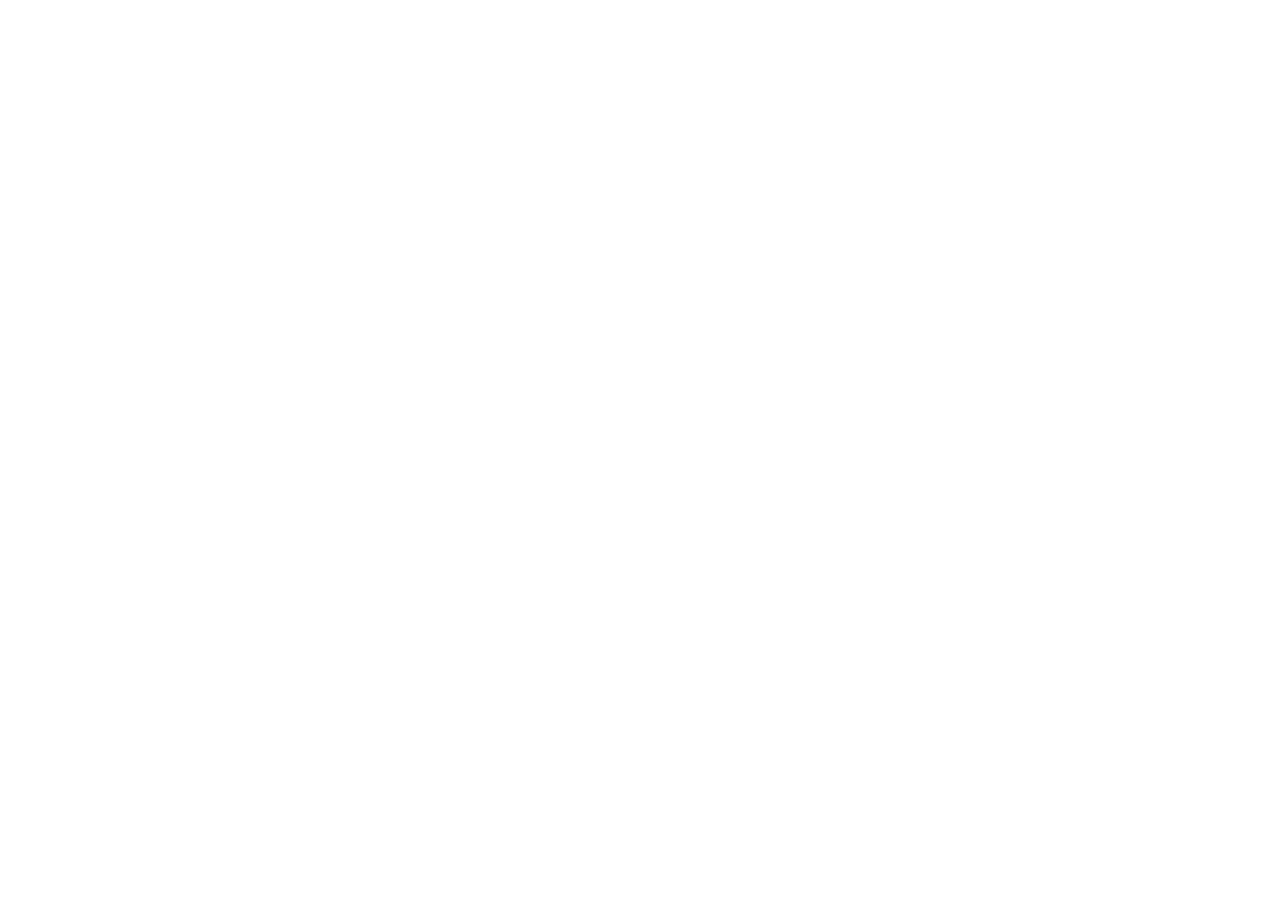
==== index.html @ 73f84d9d "Add files via upload" ====
﻿<!DOCTYPE html>
	<html>
	<head>
	<title> Fakhrurizal Achmad
	</head>
	<body>


	<body>




	<center><h1 style="background-color:Blue;"> Fakhrurizal Achmad<h1></center>
	<center><img src="https://github.com/fakhrurizalac63/Tugas-sekolah/blob/master/De%20Arul.png?raw=true" widht="300" height="500" /></center>








			<center><h2 style="background-color:Blue;">Kamu mau tauk??</h2><center>

	<style>
	table {
		font-family: arial italic, calibri;
		border-collapse: collapse;
		width: 100%;
	}
	td, th {
		border: 1px solid Ivory;
		text-align: left;
		padding: 8px;
	}
	tr:nth-child(even) {
		background-color:Green;
	}
	</style>






	<table style="width:100%">
		<tbody><tr>
		</tr>
			<td>Nama</td>
			<td>Fakhrurizal Achmad</td>
		</tr>
		<tr>
			<td>Kelas</td>
			<td>XI-4</td>
		</tr>
		<tr>
			<td>TTL</td>
	    		<td>Bogor,08 Mei 2002</td>
		</tr>
	  	<tr>
	  		<td>Umur</td>
	    		<td>17 Tahun</td> 
		</tr>
	  	<tr>
	    		<td>Alamat</td>
	    		<td>Kp. Padurenan RT 05 RW 02 No.79,Cibinong, Kab. Bogor</td>
	  	</tr>
		
			<td>Pendidikan</td>
	    		<td>SDN Pabuaran 01,SMPN 1 CIBINONG,SMK-SMAK BOGOR</td>
	  	</tr>
	  	<tr>
	    		<td>Hobi</td>
	    		<td>Nafas</td> 
		</tr>
	  	<tr>
	    		<td>Cita-cita</td>
	    		<td>TNI ATAU JURAGAN MINYAK</td> 
	  	</tr>
	  	<tr>
	    		<td>Motto</td>
	    		<td>Bernafaslah agar kita tetap bernafas</td>
	</tr></tbody></table>


<left><p style="background-color:Yellow;"> Welcome to my blog, My name is Fakhrurizal Achmad umur saya 17 tahun nanti bulan mei saya sekolah di SMK-SMAK Bogor. Saya seorang lelaki , mau liat ketjoganan saya follow atuh ey ig saya..<a href="https://www.instagram.com/fakhrurizala/">Visit My Instagram</a></left>





	<h4>Foto dengan Idola, saya paling ganteng dah</h4> <br> <img src="https://github.com/fakhrurizalac63/Tugas-sekolah/blob/master/fakhrurizalac.png?raw=true" width="500" height="300">
	

	<h4>Foto Hobi </h4> <br> <img src="https://github.com/fakhrurizalac63/Tugas-sekolah/blob/master/De%20Arul.png?raw=true" widht=500 height="300" >

	
	<h4>GIF </h4> <br> <img src="https://github.com/fakhrurizalac63/Tugas-sekolah/blob/master/berhasil.gif?raw=true" widht="500" height="500">


	<h4>




	</body></html>
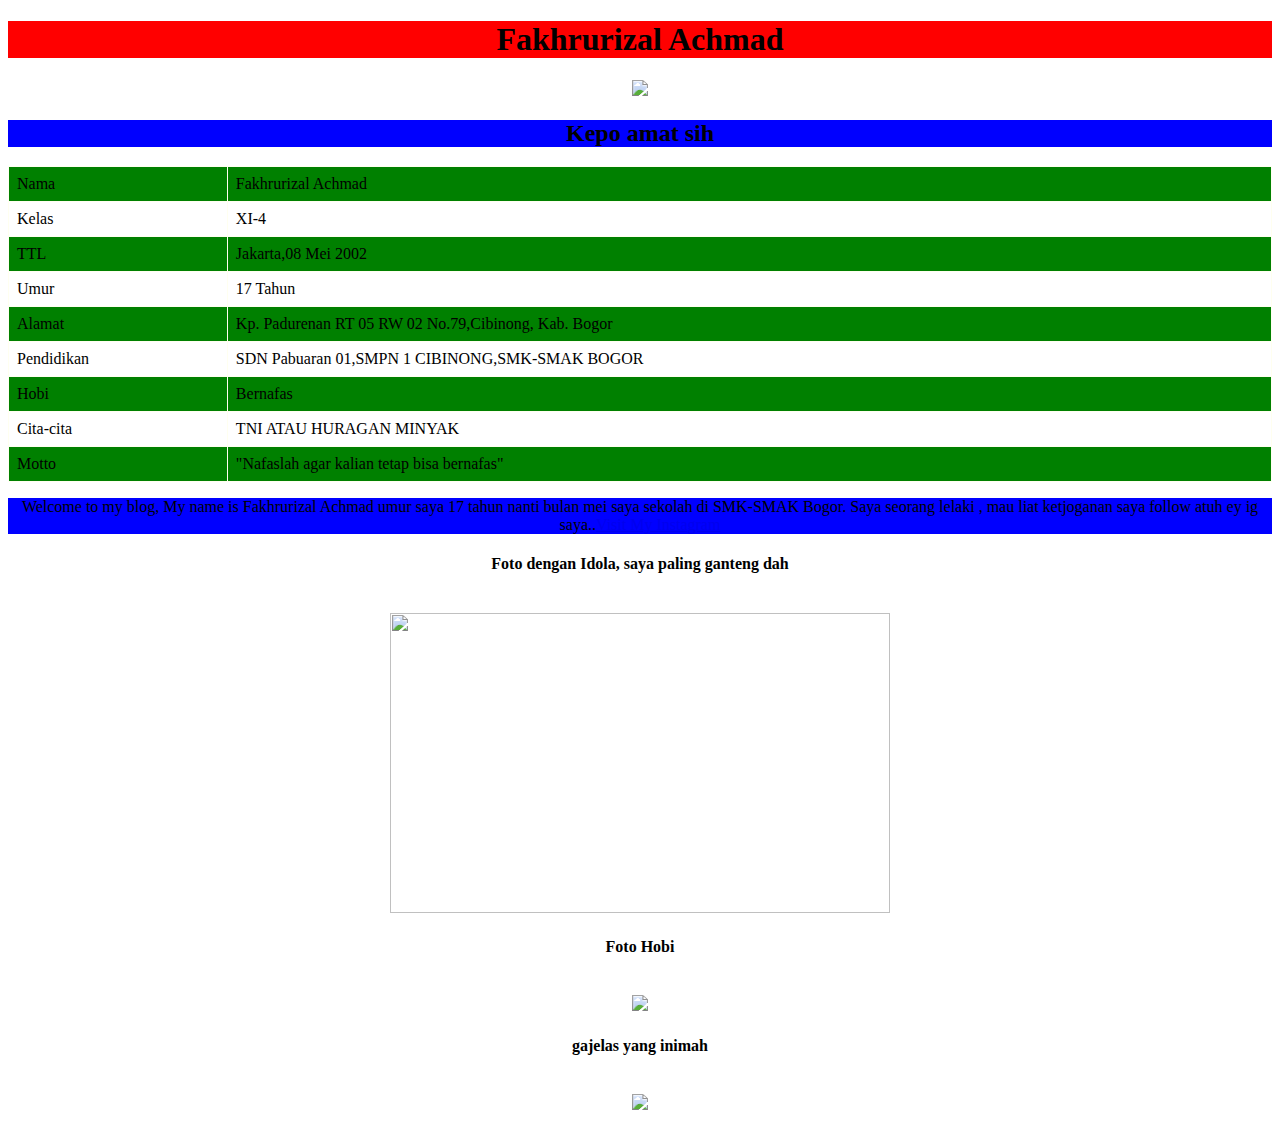
==== commit e98d60ce: "Add files via upload" ====
--- a/index.html
+++ b/index.html
@@ -1,107 +1,107 @@
-﻿<!DOCTYPE html>
+<!DOCTYPE html>
 	<html>
 	<head>
-	<title> Fakhrurizal Achmad
+	  <title> Fakhrurizal Achmad </title>
 	</head>
 	<body>
-
+	
 
 	<body>
+	
 
+	
 
+	<center><h1  style="background-color:Red;">Fakhrurizal Achmad</h1></center>
+	<center><img src="https://github.com/fakhrurizalac63/Tugas-sekolah/blob/master/De%20Arul.png?raw=true.png" widht="300" height="500" /></center>
+	
 
+	
 
-	<center><h1 style="background-color:Blue;"> Fakhrurizal Achmad<h1></center>
-	<center><img src="https://github.com/fakhrurizalac63/Tugas-sekolah/blob/master/De%20Arul.png?raw=true" widht="300" height="500" /></center>
+	
 
-
-
-
-
-
-
-
-			<center><h2 style="background-color:Blue;">Kamu mau tauk??</h2><center>
-
+			<center><h2 style="background-color:Blue;">Kepo amat sih</h2><center>
+		
 	<style>
 	table {
-		font-family: arial italic, calibri;
-		border-collapse: collapse;
-		width: 100%;
+	  font-family: arial italic, calibri;
+	  border-collapse: collapse;
+	  width: 100%;
 	}
 	td, th {
-		border: 1px solid Ivory;
-		text-align: left;
-		padding: 8px;
+	  border: 1px solid Ivory;
+	  text-align: left;
+	  padding: 8px;
 	}
 	tr:nth-child(even) {
-		background-color:Green;
+	  background-color:Green;
 	}
 	</style>
+	
 
+	
 
-
-
-
+	
 
 	<table style="width:100%">
-		<tbody><tr>
-		</tr>
-			<td>Nama</td>
-			<td>Fakhrurizal Achmad</td>
-		</tr>
-		<tr>
-			<td>Kelas</td>
-			<td>XI-4</td>
-		</tr>
-		<tr>
-			<td>TTL</td>
-	    		<td>Bogor,08 Mei 2002</td>
-		</tr>
-	  	<tr>
-	  		<td>Umur</td>
-	    		<td>17 Tahun</td> 
-		</tr>
-	  	<tr>
-	    		<td>Alamat</td>
-	    		<td>Kp. Padurenan RT 05 RW 02 No.79,Cibinong, Kab. Bogor</td>
-	  	</tr>
-		
-			<td>Pendidikan</td>
-	    		<td>SDN Pabuaran 01,SMPN 1 CIBINONG,SMK-SMAK BOGOR</td>
-	  	</tr>
-	  	<tr>
-	    		<td>Hobi</td>
-	    		<td>Nafas</td> 
-		</tr>
-	  	<tr>
-	    		<td>Cita-cita</td>
-	    		<td>TNI ATAU JURAGAN MINYAK</td> 
-	  	</tr>
-	  	<tr>
-	    		<td>Motto</td>
-	    		<td>Bernafaslah agar kita tetap bernafas</td>
+	  <tbody><tr>
+	  </tr>
+	  <tr>
+	    <td>Nama</td>
+	    <td>Fakhrurizal Achmad</td> 
+	  </tr>
+	  <tr>
+	    <td>Kelas</td>
+	    <td>XI-4</td>
+	  </tr>
+	  <tr>
+	    <td>TTL</td>
+	    <td>Jakarta,08 Mei 2002</td> 
+	  </tr>
+	  <tr>
+	  	<td>Umur</td>
+	    <td>17 Tahun</td>
+	  </tr>
+	  <tr>
+	    <td>Alamat</td>
+	    <td>Kp. Padurenan RT 05 RW 02 No.79,Cibinong, Kab. Bogor</td>
+	  </tr>
+	  
+	    <td>Pendidikan</td>
+	    <td>SDN Pabuaran 01,SMPN 1 CIBINONG,SMK-SMAK BOGOR</td>
+	  </tr>
+	  <tr>
+	    <td>Hobi</td>
+	    <td>Bernafas</td> 
+	  </tr>
+	  <tr>
+	    <td>Cita-cita</td>
+	    <td>TNI ATAU HURAGAN MINYAK</td> 
+	  </tr>
+	  <tr>
+	    <td>Motto</td>
+	    <td>"Nafaslah agar kalian tetap bisa bernafas"</td>
 	</tr></tbody></table>
+	
 
+	<left><p style="background-color:Blue;"> Welcome to my blog, My name is Fakhrurizal Achmad umur saya 17 tahun nanti bulan mei saya sekolah di SMK-SMAK Bogor. Saya seorang lelaki , mau liat ketjoganan saya follow atuh ey ig saya..<a href="https://www.instagram.com/fakhrurizala/">Visit My Instagram</a></left>
 
-<left><p style="background-color:Yellow;"> Welcome to my blog, My name is Fakhrurizal Achmad umur saya 17 tahun nanti bulan mei saya sekolah di SMK-SMAK Bogor. Saya seorang lelaki , mau liat ketjoganan saya follow atuh ey ig saya..<a href="https://www.instagram.com/fakhrurizala/">Visit My Instagram</a></left>
+	 
 
-
-
-
+	
 
 	<h4>Foto dengan Idola, saya paling ganteng dah</h4> <br> <img src="https://github.com/fakhrurizalac63/Tugas-sekolah/blob/master/fakhrurizalac.png?raw=true" width="500" height="300">
 	
 
 	<h4>Foto Hobi </h4> <br> <img src="https://github.com/fakhrurizalac63/Tugas-sekolah/blob/master/De%20Arul.png?raw=true" widht=500 height="300" >
+	
+
+	<h4>gajelas yang inimah </h4> <br> <img src="https://github.com/fakhrurizalac63/Tugas-sekolah/blob/master/berhasil.gif?raw=true" widht="500" height="500">
+	
+
+	<h4>
+	
 
 	
-	<h4>GIF </h4> <br> <img src="https://github.com/fakhrurizalac63/Tugas-sekolah/blob/master/berhasil.gif?raw=true" widht="500" height="500">
-
-
-	<h4>
-
-
-
 
 	</body></html>
+
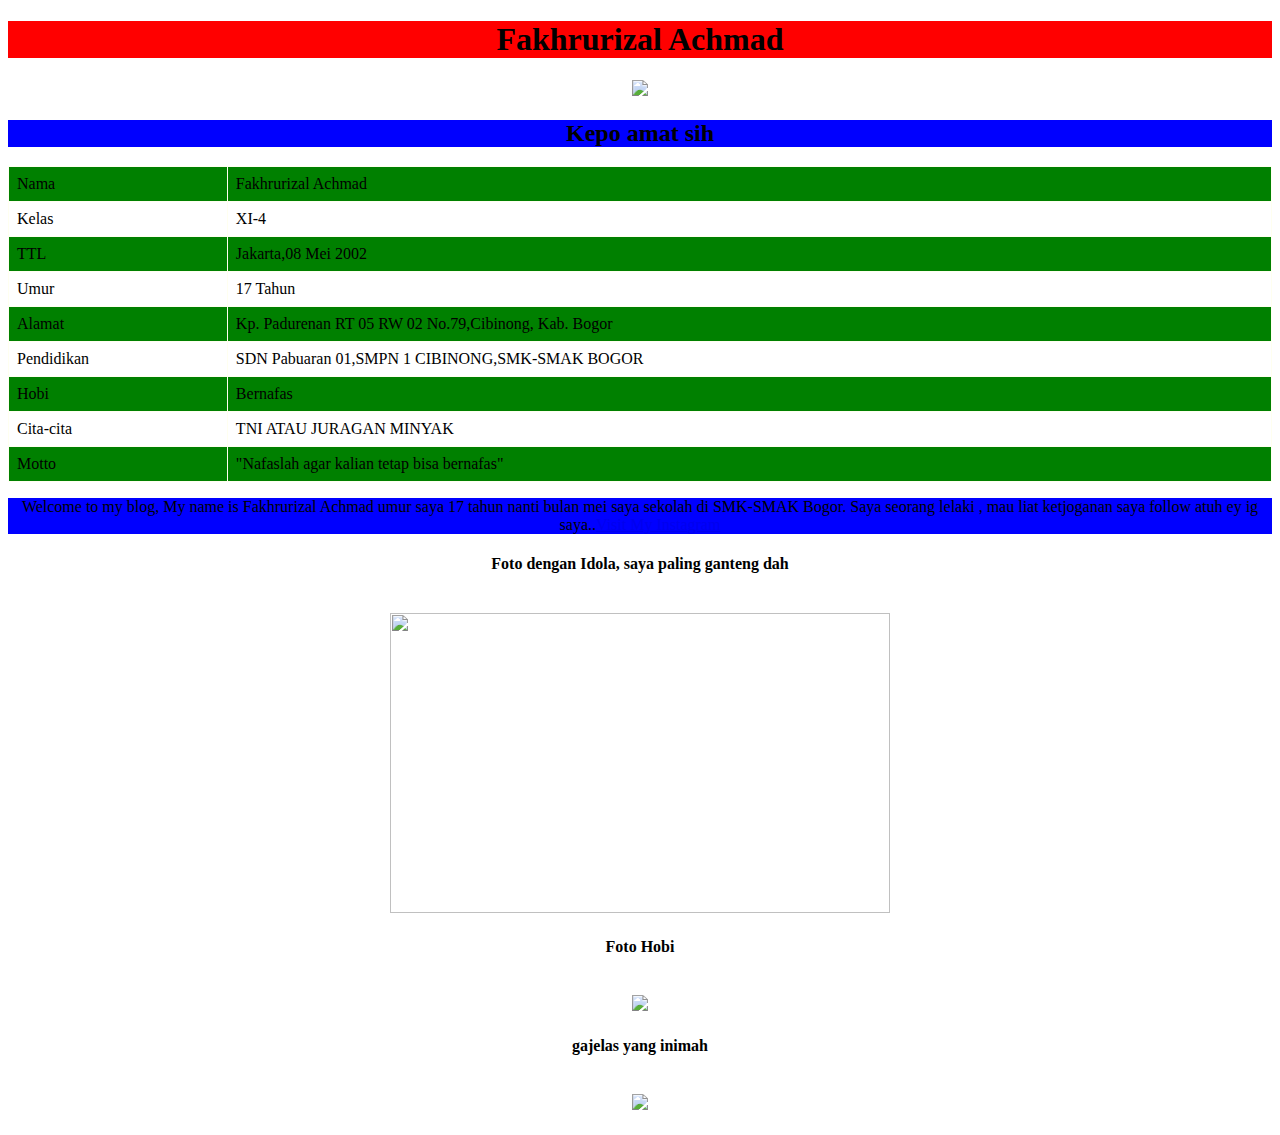
==== commit 57a1046c: "Add files via upload" ====
--- a/index.html
+++ b/index.html
@@ -75,7 +75,7 @@
 	  </tr>
 	  <tr>
 	    <td>Cita-cita</td>
-	    <td>TNI ATAU HURAGAN MINYAK</td> 
+	    <td>TNI ATAU JURAGAN MINYAK</td> 
 	  </tr>
 	  <tr>
 	    <td>Motto</td>
@@ -89,13 +89,13 @@
 
 	
 
-	<h4>Foto dengan Idola, saya paling ganteng dah</h4> <br> <img src="https://github.com/fakhrurizalac63/Tugas-sekolah/blob/master/fakhrurizalac.png?raw=true" width="500" height="300">
+	<h4>Foto dengan Idola, saya paling ganteng dah</h4> <br> <img src="https://github.com/fakhrurizalac63/Tugas-sekolah/blob/master/fakhrurizalac.png?raw=true.png" width="500" height="300">
 	
 
-	<h4>Foto Hobi </h4> <br> <img src="https://github.com/fakhrurizalac63/Tugas-sekolah/blob/master/De%20Arul.png?raw=true" widht=500 height="300" >
+	<h4>Foto Hobi </h4> <br> <img src="https://github.com/fakhrurizalac63/Tugas-sekolah/blob/master/De%20Arul.png?raw=true.png" widht=500 height="300" >
 	
 
-	<h4>gajelas yang inimah </h4> <br> <img src="https://github.com/fakhrurizalac63/Tugas-sekolah/blob/master/berhasil.gif?raw=true" widht="500" height="500">
+	<h4>gajelas yang inimah </h4> <br> <img src="https://github.com/fakhrurizalac63/Tugas-sekolah/blob/master/berhasil.gif?raw=true.png" widht="500" height="500">
 	
 
 	<h4>
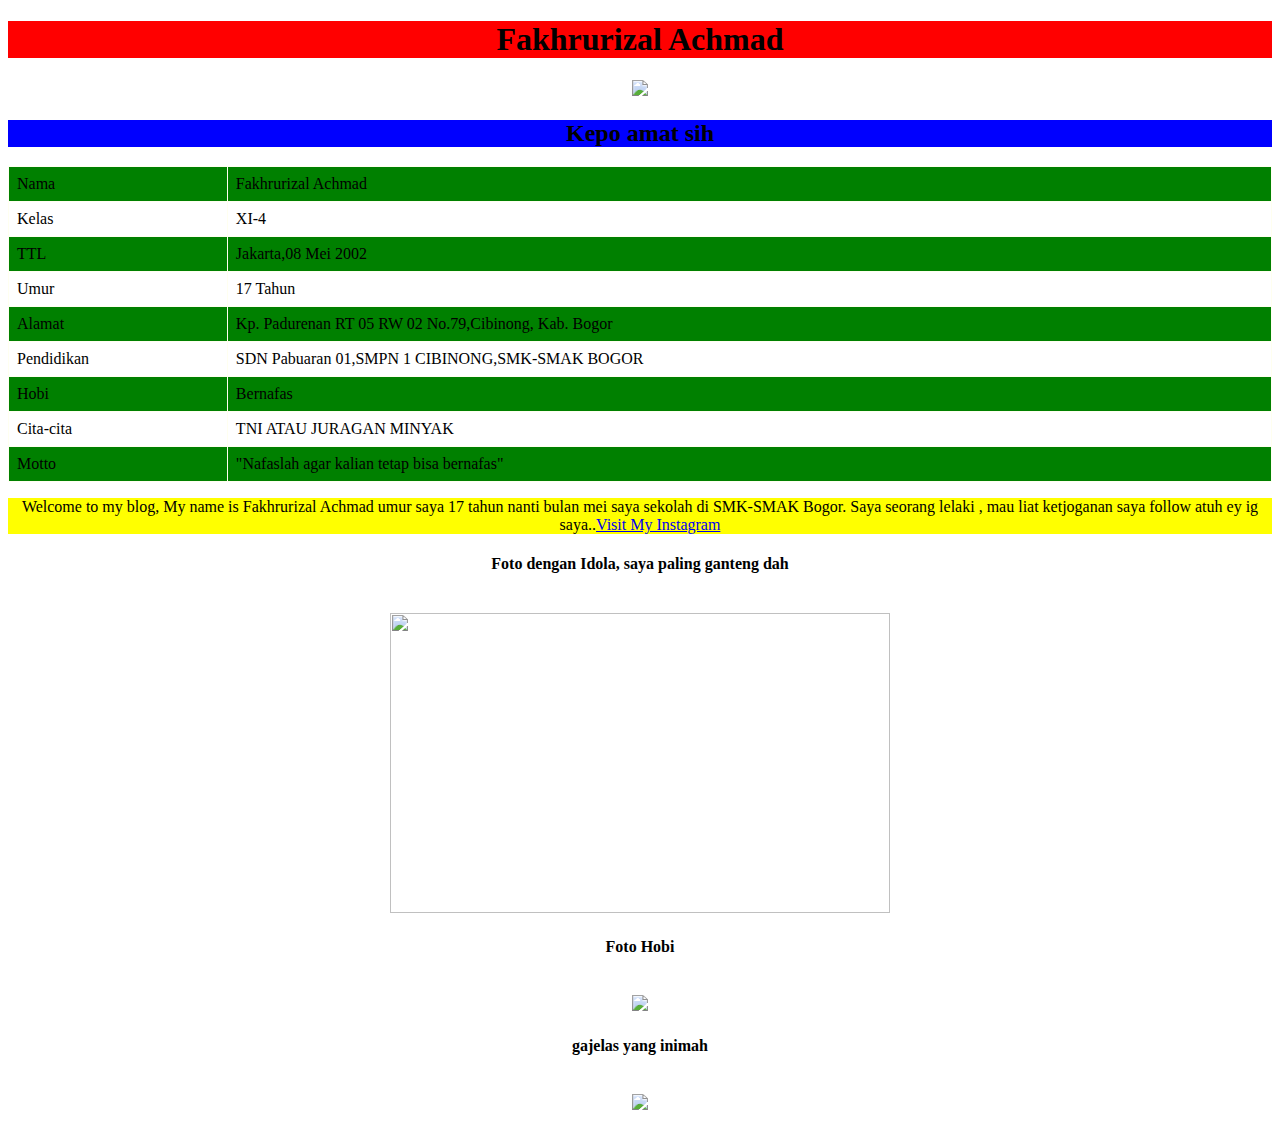
==== commit feaaf022: "Add files via upload" ====
--- a/index.html
+++ b/index.html
@@ -1,107 +1,106 @@
-<!DOCTYPE html>
-	<html>
-	<head>
-	  <title> Fakhrurizal Achmad </title>
-	</head>
-	<body>
-	
-
-	<body>
-	
-
-	
-
-	<center><h1  style="background-color:Red;">Fakhrurizal Achmad</h1></center>
-	<center><img src="https://github.com/fakhrurizalac63/Tugas-sekolah/blob/master/De%20Arul.png?raw=true.png" widht="300" height="500" /></center>
-	
-
-	
-
-	
-
-			<center><h2 style="background-color:Blue;">Kepo amat sih</h2><center>
-		
-	<style>
-	table {
-	  font-family: arial italic, calibri;
-	  border-collapse: collapse;
-	  width: 100%;
-	}
-	td, th {
-	  border: 1px solid Ivory;
-	  text-align: left;
-	  padding: 8px;
-	}
-	tr:nth-child(even) {
-	  background-color:Green;
-	}
-	</style>
-	
-
-	
-
-	
-
-	<table style="width:100%">
-	  <tbody><tr>
-	  </tr>
-	  <tr>
-	    <td>Nama</td>
-	    <td>Fakhrurizal Achmad</td> 
-	  </tr>
-	  <tr>
-	    <td>Kelas</td>
-	    <td>XI-4</td>
-	  </tr>
-	  <tr>
-	    <td>TTL</td>
-	    <td>Jakarta,08 Mei 2002</td> 
-	  </tr>
-	  <tr>
-	  	<td>Umur</td>
-	    <td>17 Tahun</td>
-	  </tr>
-	  <tr>
-	    <td>Alamat</td>
-	    <td>Kp. Padurenan RT 05 RW 02 No.79,Cibinong, Kab. Bogor</td>
-	  </tr>
-	  
-	    <td>Pendidikan</td>
-	    <td>SDN Pabuaran 01,SMPN 1 CIBINONG,SMK-SMAK BOGOR</td>
-	  </tr>
-	  <tr>
-	    <td>Hobi</td>
-	    <td>Bernafas</td> 
-	  </tr>
-	  <tr>
-	    <td>Cita-cita</td>
-	    <td>TNI ATAU JURAGAN MINYAK</td> 
-	  </tr>
-	  <tr>
-	    <td>Motto</td>
-	    <td>"Nafaslah agar kalian tetap bisa bernafas"</td>
-	</tr></tbody></table>
-	
-
-	<left><p style="background-color:Blue;"> Welcome to my blog, My name is Fakhrurizal Achmad umur saya 17 tahun nanti bulan mei saya sekolah di SMK-SMAK Bogor. Saya seorang lelaki , mau liat ketjoganan saya follow atuh ey ig saya..<a href="https://www.instagram.com/fakhrurizala/">Visit My Instagram</a></left>
-
-	 
-
-	
-
-	<h4>Foto dengan Idola, saya paling ganteng dah</h4> <br> <img src="https://github.com/fakhrurizalac63/Tugas-sekolah/blob/master/fakhrurizalac.png?raw=true.png" width="500" height="300">
-	
-
-	<h4>Foto Hobi </h4> <br> <img src="https://github.com/fakhrurizalac63/Tugas-sekolah/blob/master/De%20Arul.png?raw=true.png" widht=500 height="300" >
-	
-
-	<h4>gajelas yang inimah </h4> <br> <img src="https://github.com/fakhrurizalac63/Tugas-sekolah/blob/master/berhasil.gif?raw=true.png" widht="500" height="500">
-	
-
-	<h4>
-	
-
-	
-
-	</body></html>
-
+<!DOCTYPE html>
+	<html>
+	<head>
+	  <title> Fakhrurizal Achmad </title>
+	</head>
+	<body>
+	
+
+	<body>
+	
+
+	
+
+	<center><h1  style="background-color:Red;">Fakhrurizal Achmad</h1></center>
+	<center><img src="https://github.com/fakhrurizalac63/Tugas-sekolah/blob/master/De%20Arul.png?raw=true.png" widht="300" height="500" /></center>
+	
+
+	
+
+	
+
+			<center><h2 style="background-color:Blue;">Kepo amat sih</h2><center>
+		
+	<style>
+	table {
+	  font-family: arial italic, calibri;
+	  border-collapse: collapse;
+	  width: 100%;
+	}
+	td, th {
+	  border: 1px solid Ivory;
+	  text-align: left;
+	  padding: 8px;
+	}
+	tr:nth-child(even) {
+	  background-color:Green;
+	}
+	</style>
+	
+
+	
+
+	
+
+	<table style="width:100%">
+	  <tbody><tr>
+	  </tr>
+	  <tr>
+	    <td>Nama</td>
+	    <td>Fakhrurizal Achmad</td> 
+	  </tr>
+	  <tr>
+	    <td>Kelas</td>
+	    <td>XI-4</td>
+	  </tr>
+	  <tr>
+	    <td>TTL</td>
+	    <td>Jakarta,08 Mei 2002</td> 
+	  </tr>
+	  <tr>
+	  	<td>Umur</td>
+	    <td>17 Tahun</td>
+	  </tr>
+	  <tr>
+	    <td>Alamat</td>
+	    <td>Kp. Padurenan RT 05 RW 02 No.79,Cibinong, Kab. Bogor</td>
+	  </tr>
+	  
+	    <td>Pendidikan</td>
+	    <td>SDN Pabuaran 01,SMPN 1 CIBINONG,SMK-SMAK BOGOR</td>
+	  </tr>
+	  <tr>
+	    <td>Hobi</td>
+	    <td>Bernafas</td> 
+	  </tr>
+	  <tr>
+	    <td>Cita-cita</td>
+	    <td>TNI ATAU JURAGAN MINYAK</td> 
+	  </tr>
+	  <tr>
+	    <td>Motto</td>
+	    <td>"Nafaslah agar kalian tetap bisa bernafas"</td>
+	</tr></tbody></table>
+	
+
+	<left><p style="background-color:Yellow;"> Welcome to my blog, My name is Fakhrurizal Achmad umur saya 17 tahun nanti bulan mei saya sekolah di SMK-SMAK Bogor. Saya seorang lelaki , mau liat ketjoganan saya follow atuh ey ig saya..<a href="https://www.instagram.com/fakhrurizala/">Visit My Instagram</a></left>
+
+	 
+
+	
+
+	<h4>Foto dengan Idola, saya paling ganteng dah</h4> <br> <img src="https://github.com/fakhrurizalac63/Tugas-sekolah/blob/master/fakhrurizalac.png?raw=true.png" width="500" height="300">
+	
+
+	<h4>Foto Hobi </h4> <br> <img src="https://github.com/fakhrurizalac63/Tugas-sekolah/blob/master/De%20Arul.png?raw=true.png" widht=500 height="300" >
+	
+
+	<h4>gajelas yang inimah </h4> <br> <img src="https://github.com/fakhrurizalac63/Tugas-sekolah/blob/master/berhasil.gif?raw=true.png" widht="500" height="500">
+	
+
+	<h4>
+	
+
+	
+
+</body></html>